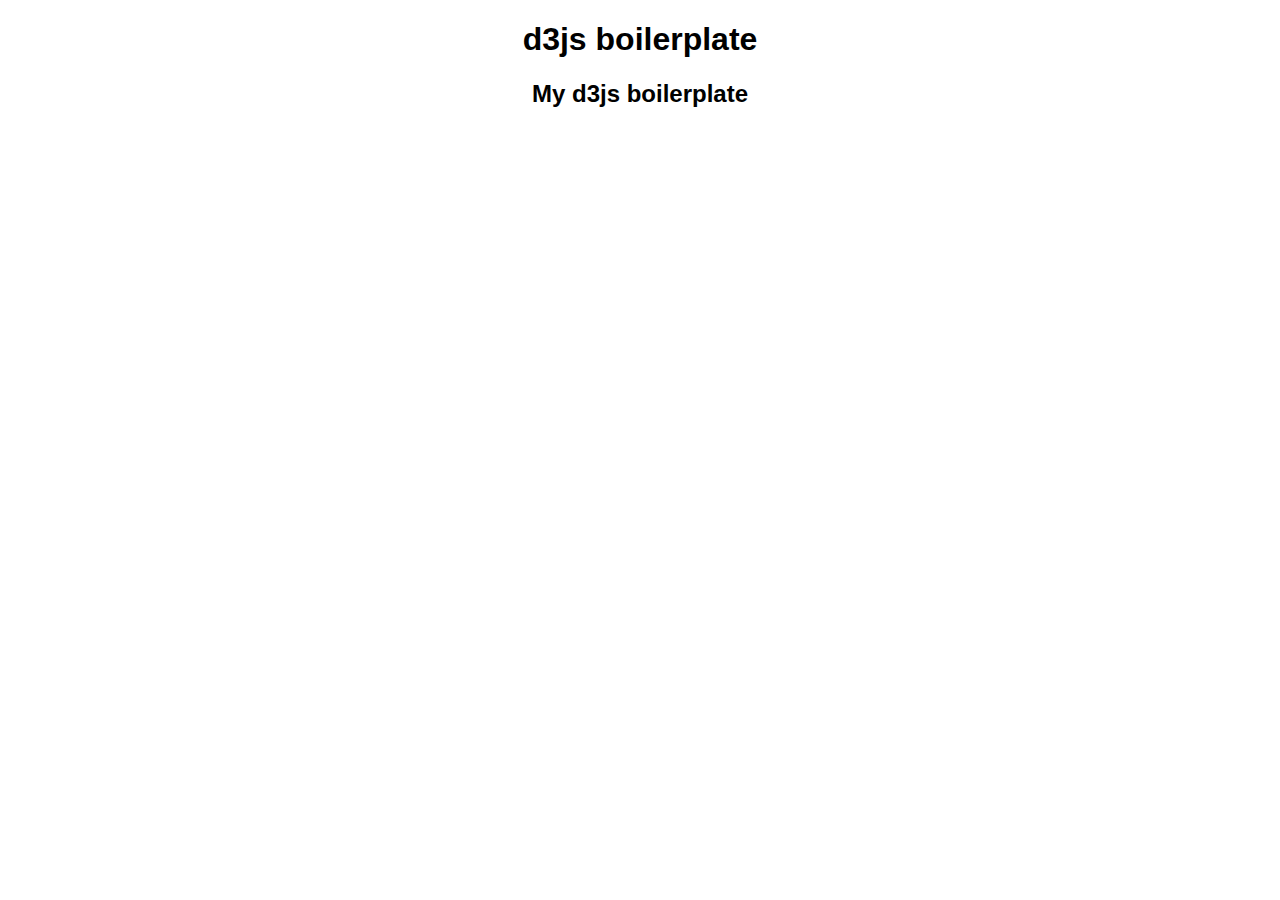
==== src/index.html @ 54ff3798 "initial commit" ====
<!DOCTYPE html>
<html>
<head>
  <meta charset="utf-8">
  <link rel="stylesheet" href="css/main.css">
  <script>
    var ENV = '__REPLACE_ENV__';
  </script>
  <body>
    <h1>d3js boilerplate</h1>
    <div class="wrapper">
      <h2>My d3js boilerplate</h2>
      <div class="plot"></div>
    </div>
  </body>
  <script src="js/vendor.js"></script>
  <script src="js/main.js"></script>
</html>
---- src/css/main.css ----
/**/
body {
  font-family: 'Segoe UI', Tahoma, Geneva, Verdana, sans-serif; 
  text-align: center;
}
.axis path,
.axis line {
  fill: none;
  stroke: #000;
  shape-rendering: crispEdges;
}
.dataItem {
  stroke: black;
}
.dataItem.red {
  fill: red;
}
.dataItem.blue {
  fill: blue;
}

text {
  font-size: 0.7em;
}

/* KUDOS: http://bl.ocks.org/d3noob/a22c42db65eb00d4e369 */
div.tooltip {	
    position: absolute;
    text-align: center;
    padding: 10px;
    font-size: 1em;
    background: black;	
    border: 0px;
    pointer-events: none;
    color: white;
}
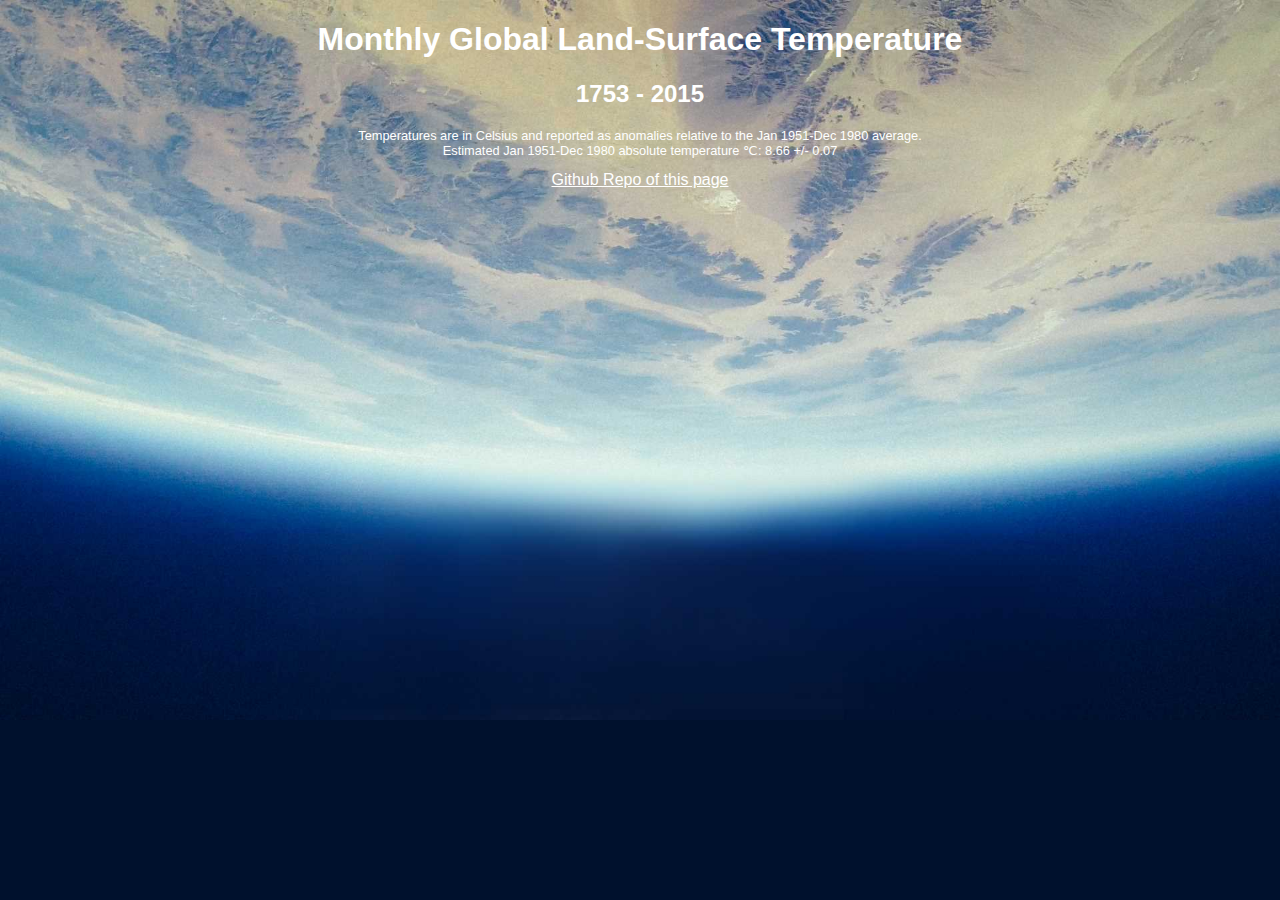
==== commit 9d160e99: "finished project" ====
--- a/src/index.html
+++ b/src/index.html
@@ -7,10 +7,13 @@
     var ENV = '__REPLACE_ENV__';
   </script>
   <body>
-    <h1>d3js boilerplate</h1>
     <div class="wrapper">
-      <h2>My d3js boilerplate</h2>
+      <h1>Monthly Global Land-Surface Temperature</h1>
+      <h2>1753 - 2015</h2>
+      <p>Temperatures are in Celsius and reported as anomalies relative to the Jan 1951-Dec 1980 average.<br>
+      Estimated Jan 1951-Dec 1980 absolute temperature ℃: 8.66 +/- 0.07</p>
       <div class="plot"></div>
+      <a href='https://github.com/Rumpel78/freecodecamp_dataViz_d3_heatMap' target="_blank">Github Repo of this page</a>      
     </div>
   </body>
   <script src="js/vendor.js"></script>
--- a/src/css/main.css
+++ b/src/css/main.css
@@ -2,6 +2,28 @@
 body {
   font-family: 'Segoe UI', Tahoma, Geneva, Verdana, sans-serif; 
   text-align: center;
+  background-color: #00112d;
+  background-image: url('../assets/earth.jpg');
+  background-repeat: no-repeat;
+  background-size: cover;
+  color: white;
+}
+
+svg {
+  background-color: #fff;
+  opacity: 0.9;
+}
+
+a {
+  color: white;
+}
+
+p {
+  font-size: 0.8em;
+}
+.axis.label {
+  font-size: 1.2em;
+  font-weight: bolder;
 }
 .axis path,
 .axis line {
@@ -9,16 +31,6 @@
   stroke: #000;
   shape-rendering: crispEdges;
 }
-.dataItem {
-  stroke: black;
-}
-.dataItem.red {
-  fill: red;
-}
-.dataItem.blue {
-  fill: blue;
-}
-
 text {
   font-size: 0.7em;
 }
@@ -33,4 +45,7 @@
     border: 0px;
     pointer-events: none;
     color: white;
+}
+div.tooltip h3 {
+  margin: 5px;
 }